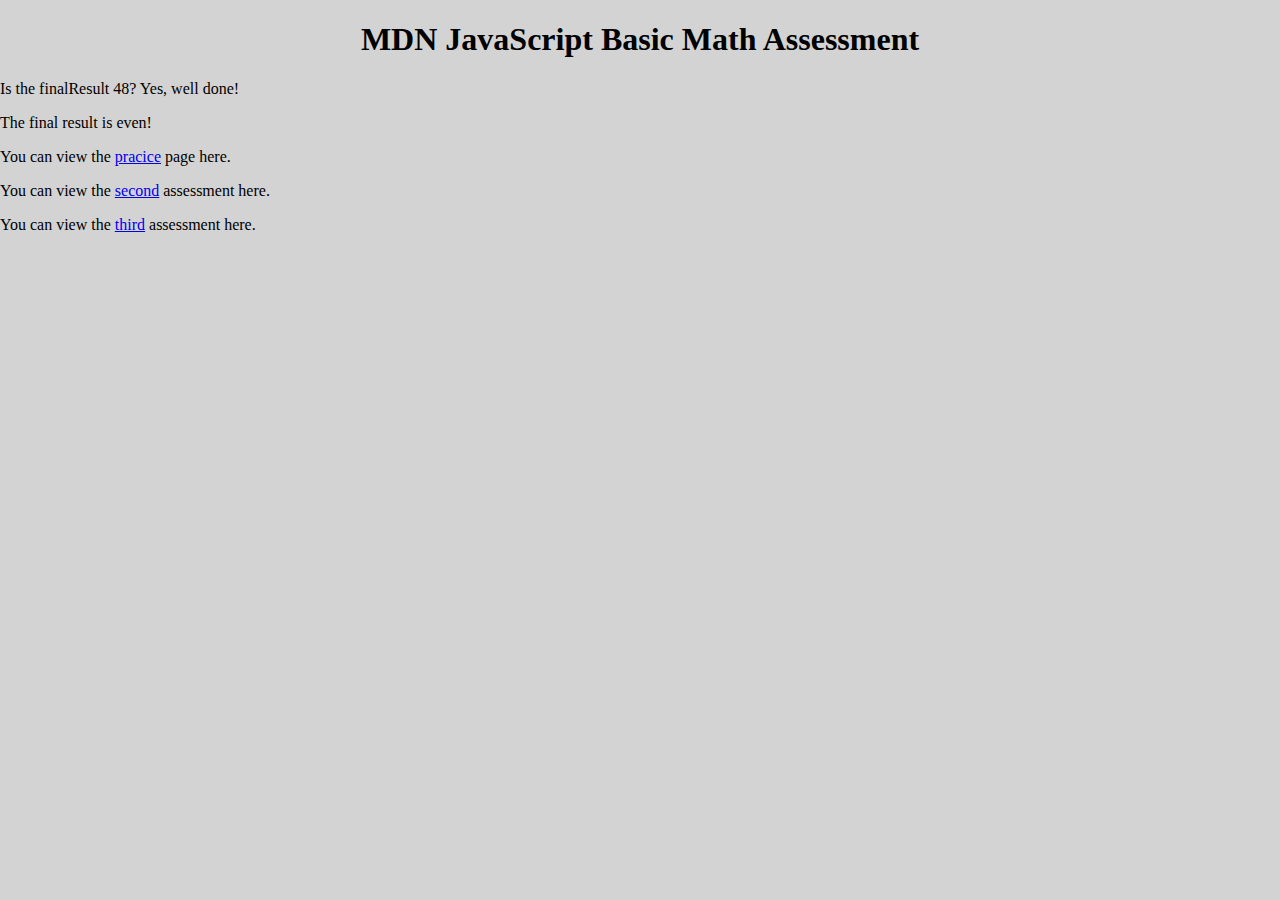
==== assessment1.html @ 94f01d38 "Initial commit" ====
<!DOCTYPE html>
<html lang="en">
  <head>
    <meta charset="UTF-8" />
    <meta http-equiv="X-UA-Compatible" content="IE=edge" />
    <meta name="viewport" content="width=device-width, initial-scale=1.0" />
    <title>MDN JavaScript Basic Math</title>
    <link rel="stylesheet" href="styles.css" />
    <script src="assessment1.js" defer></script>
  </head>
  <body>
    <header>
      <h1>MDN JavaScript Basic Math Assessment</h1>
    </header>

    <section class="preview"></section>

    <footer>
      <p>You can view the <a href="index.html">pracice</a> page here.</p>
      <p>
        You can view the <a href="assessment2.html">second</a> assessment here.
      </p>
      <p>
        You can view the <a href="assessment3.html">third</a> assessment here.
      </p>
    </footer>
  </body>
</html>
---- styles.css ----
html,
body {
  margin: 0;
  padding: 0;
  overflow: auto;
  word-break: keep-all;
  hyphens: auto;
  -webkit-hyphens: auto;
  -moz-hyphens: auto;
  box-sizing: border-box;
  -webkit-box-sizing: border-box;
  -moz-box-sizing: border-box;
}

*,
*::before,
*::after {
  box-sizing: inherit;
}

body {
  background-color: lightgrey;
}

header {
  text-align: center;
}
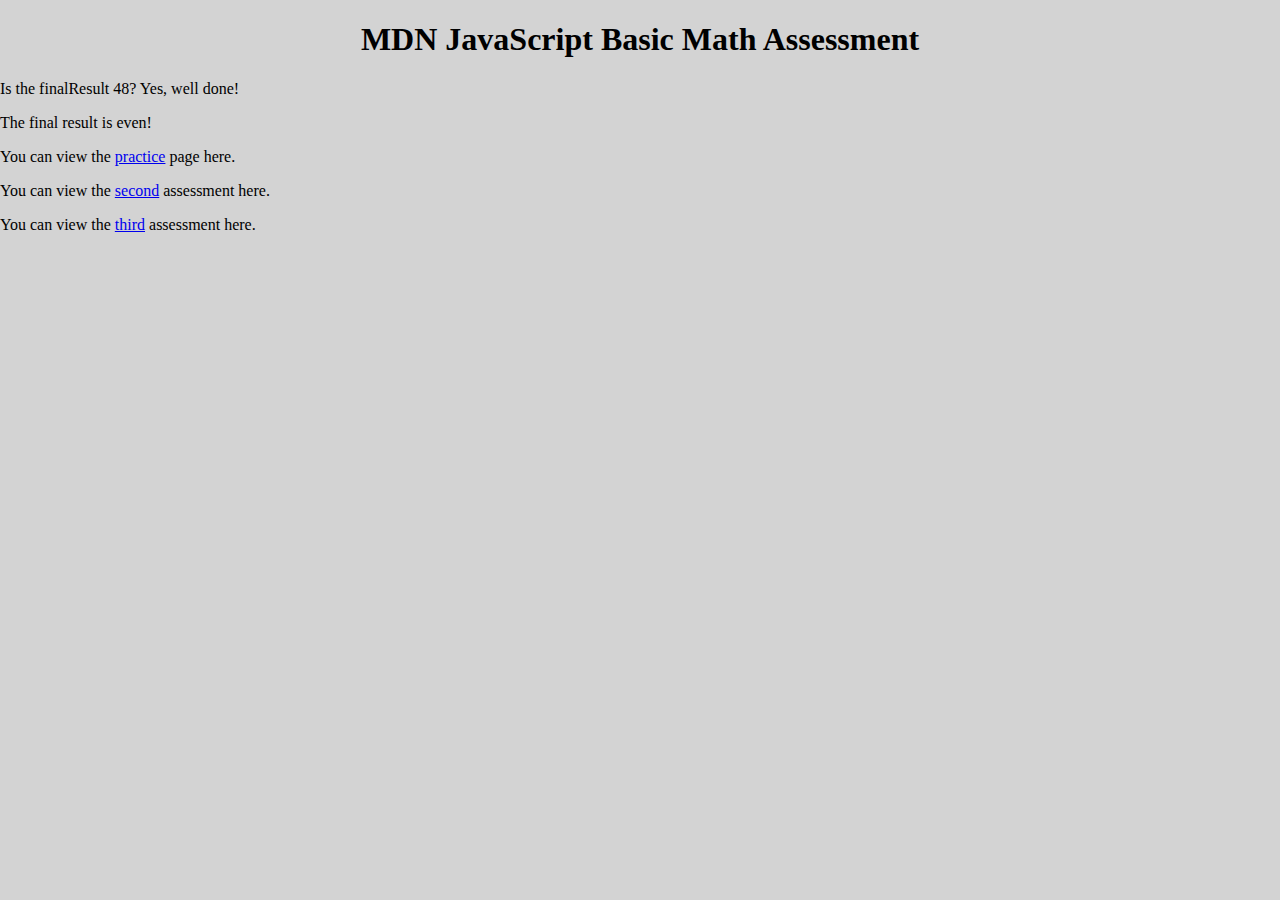
==== commit 892522da: "4 files modified" ====
--- a/assessment1.html
+++ b/assessment1.html
@@ -16,7 +16,7 @@
     <section class="preview"></section>
 
     <footer>
-      <p>You can view the <a href="index.html">pracice</a> page here.</p>
+      <p>You can view the <a href="index.html">practice</a> page here.</p>
       <p>
         You can view the <a href="assessment2.html">second</a> assessment here.
       </p>
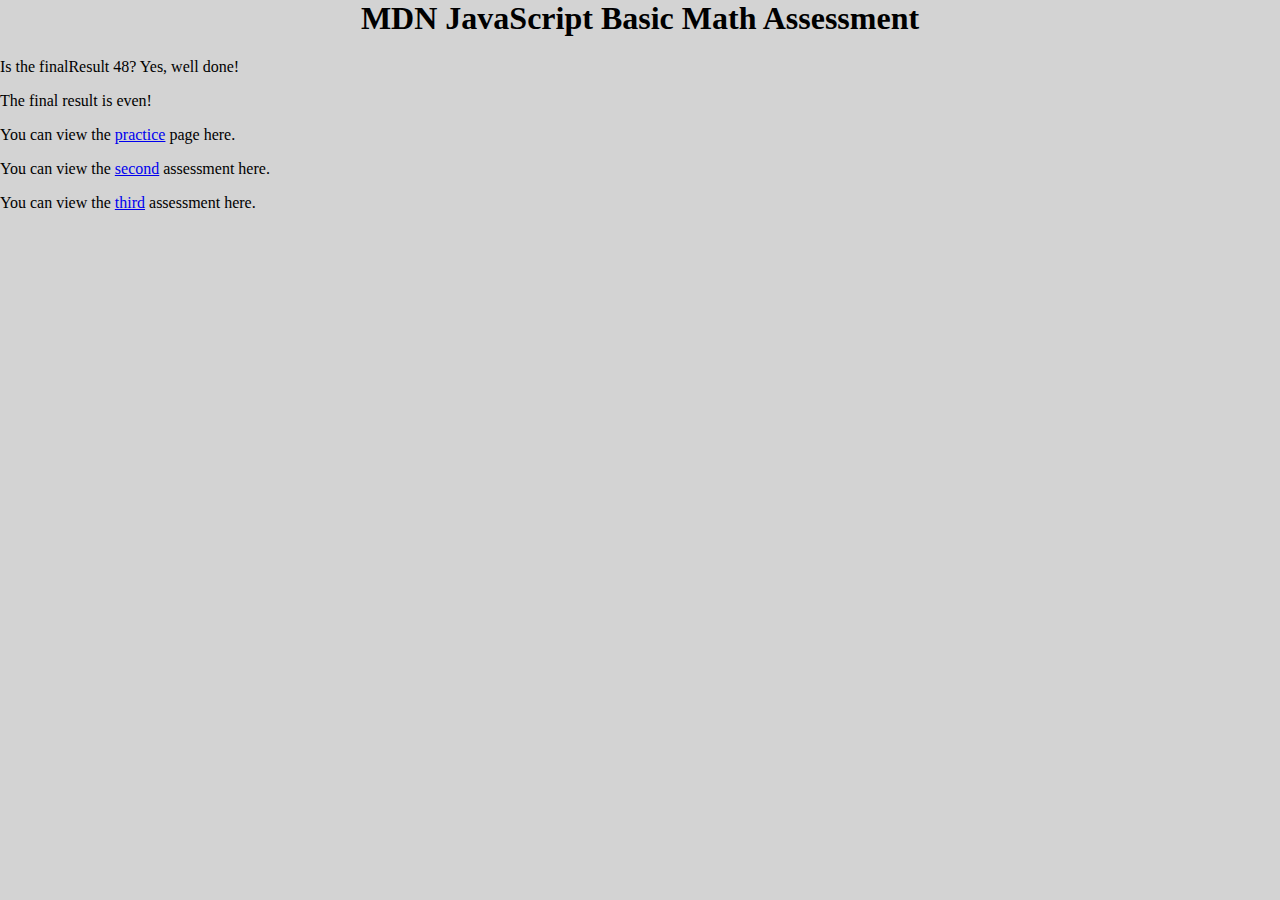
==== commit 509a693e: "3 files modified" ====
--- a/assessment1.html
+++ b/assessment1.html
@@ -1,4 +1,4 @@
-<!DOCTYPE html>
+<!-- <!DOCTYPE html> -->
 <html lang="en">
   <head>
     <meta charset="UTF-8" />
